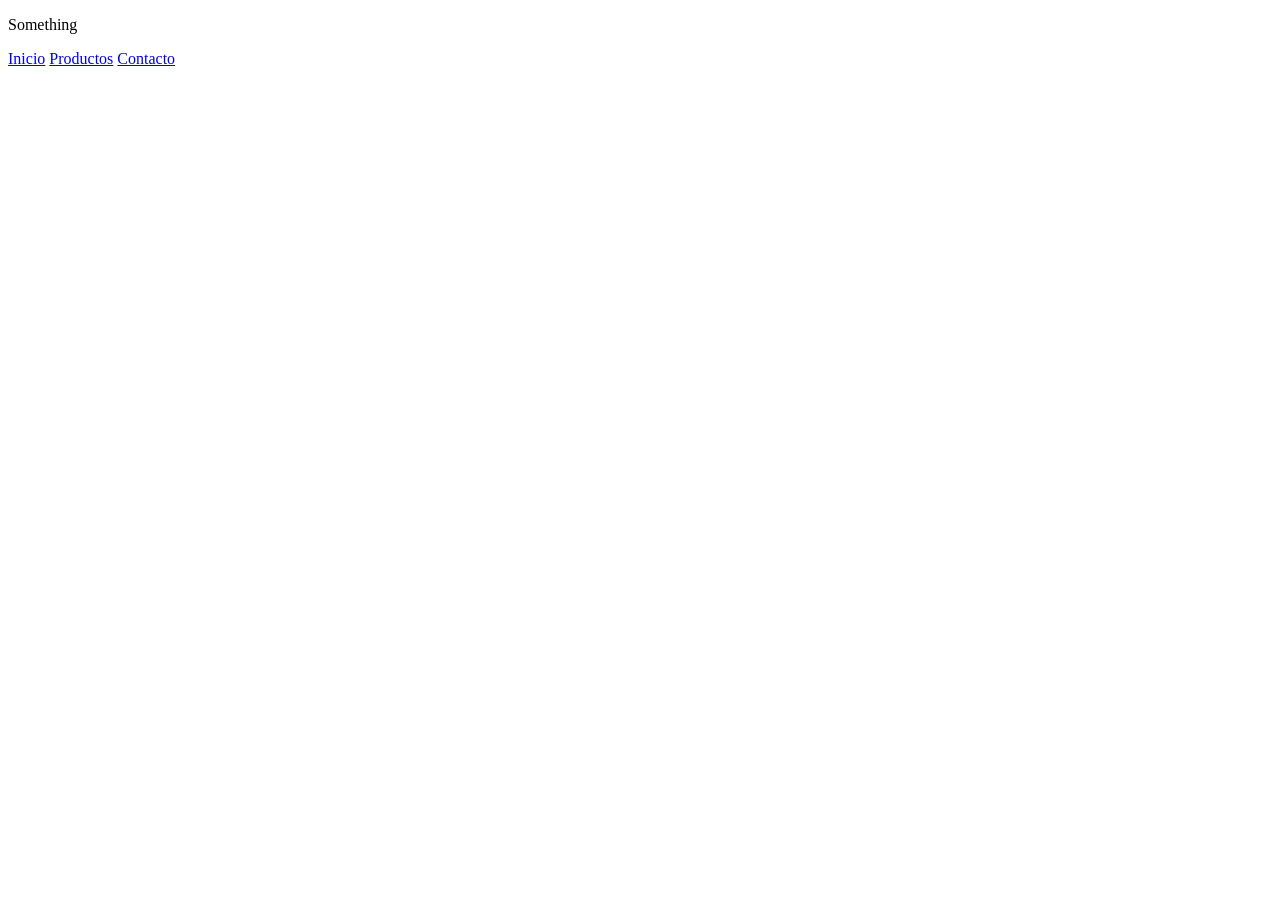
==== contacte.html @ 976c5b98 "1 Created the files" ====
<!DOCTYPE html>
<html xmlns="http://www.w3.org/1999/xhtml">
<head>
    <meta charset="UTF-8">
    <link rel="stylesheet" href="global.css">
    <title>Contacto</title>
    </head>
    <body>
        <p>Something</p>
        <nav>
            <a href="index.html">Inicio</a>
            <a href="productes.html">Productos</a>
            <a href="contacte.html">Contacto</a>
        </nav>
    </body>
</html>
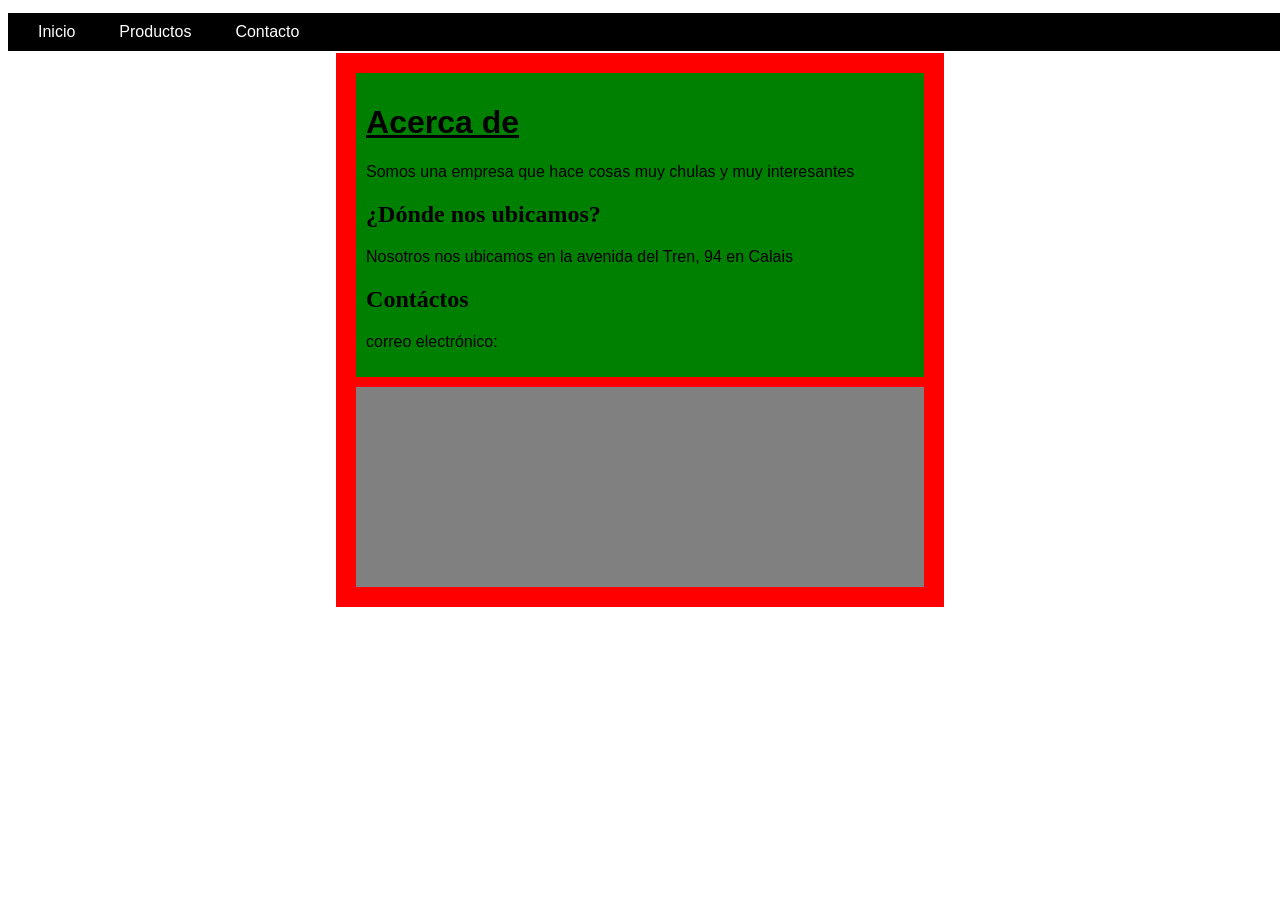
==== commit 84de4fa2: "2 Changed something" ====
--- a/contacte.html
+++ b/contacte.html
@@ -6,11 +6,23 @@
     <title>Contacto</title>
     </head>
     <body>
-        <p>Something</p>
         <nav>
             <a href="index.html">Inicio</a>
             <a href="productes.html">Productos</a>
             <a href="contacte.html">Contacto</a>
         </nav>
+        <div class="gridContacte">
+            <div class="contacte">
+                <div class="contacteText">
+                    <h1>Acerca de</h1>
+                    <p>Somos una empresa que hace cosas muy chulas y muy interesantes</p>
+                    <h2>¿Dónde nos ubicamos?</h2>
+                    <p>Nosotros nos ubicamos en la avenida del Tren, 94 en Calais</p>
+                    <h2>Contáctos</h2>
+                    <p>correo electrónico:</p>
+                </div>
+                <div class="contacteMaps"></div>
+            </div>
+        </div>
     </body>
 </html>
--- a/global.css
+++ b/global.css
@@ -0,0 +1,121 @@
+/*----------navegation----------*/
+nav{
+    background-color: black;
+    min-width: 100%;
+    margin-top: 5px;
+    
+    position: fixed;
+    padding: 10px;
+    justify-content: center;
+    
+}
+nav a{
+    text-decoration: none;
+    font-family: Arial, Helvetica, sans-serif;
+    color: white;
+    margin: 10px;
+    padding: 10px;
+}
+nav a:hover{
+    background-color: white;
+    color: black;
+    padding: 10px;
+    margin: 10px;
+}
+
+/*----------cards----------*/
+/*---grid---*/
+.grid{ /*Sirve tanto para Producto como para contacto*/
+    padding-top: 40px;
+    justify-content: center;
+    display: flex;
+    flex-wrap: wrap;
+    flex-direction: row;
+}
+/*---card---*/
+/*Estascartas solo sirven para Producto*/
+.producte{
+    /*background-color: red;*/
+    padding: 10px;
+    margin: 10px;
+    width: 400px;
+    border: 1px solid #000;
+}
+.producteBackground{
+    background-color: aqua;
+    height: 300px;
+    margin-bottom: 10px;
+}
+.producteTitol{
+    /*background-color: lime;*/
+    padding: 15px;
+    text-align: center;
+    font-family: Arial, Helvetica, sans-serif;
+    font-size: 30px;
+    font-weight: bold;
+}
+.producteDescription{
+    background-color: #f0f0f0;
+    padding: 10px;
+    font-family: Arial, Helvetica, sans-serif;
+    margin-top: 5px;
+    margin-bottom: 5px;
+}
+.productePreu{
+    /*background-color: yellow;*/
+    padding: 15px;
+    font-size: 25px;
+    font-family: Arial, Helvetica, sans-serif;
+    font-weight: bold;
+    text-align: center;
+}
+
+/*Para las tarjetas de contacto*/
+.gridContacte{
+    padding-top: 40px;
+    justify-content: space-around;
+    -----align-items: center;
+    margin: 1px;
+    display: flex;
+    flex-wrap: wrap;
+    flex-direction: row;
+}
+.contacte{
+    background-color: red;
+    min-width: 45%;
+    padding: 20px;
+    margin: 5px;
+    display: flex;
+    flex-direction: column;
+    
+}
+.contacteText{
+    background-color: green;
+    margin-bottom: 10px;
+    padding: 10px;
+}
+.contacteText > h1{
+    font-family: Arial, Helvetica, sans-serif;
+    text-decoration: underline;
+    font: bold;
+    font-size: 2em;
+}
+.conteacteText > h2{
+    font-family: Arial, Helvetica, sans-serif;
+    font: bold;
+    font-size:1.5em
+}
+.contacteText > p{
+    font-family: Arial, Helvetica, sans-serif;
+}
+.contacteMaps{
+    background-color: gray;
+    width: 100%;
+    height: 200px;
+}
+
+/*----------footer----------*/
+footer{
+    background-color: red;
+    
+}
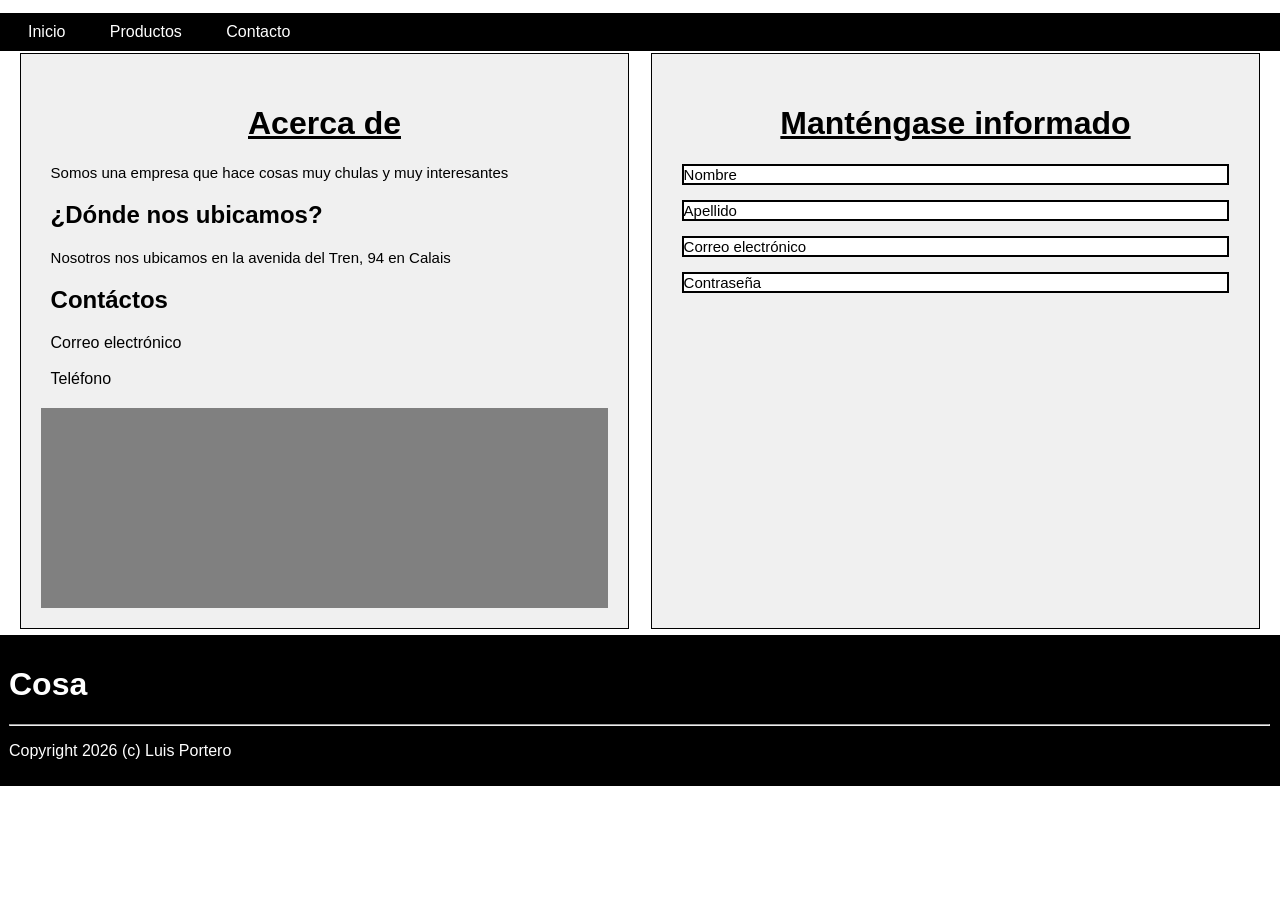
==== commit 07404c8e: "3 Fixing errors" ====
--- a/contacte.html
+++ b/contacte.html
@@ -19,10 +19,25 @@
                     <h2>¿Dónde nos ubicamos?</h2>
                     <p>Nosotros nos ubicamos en la avenida del Tren, 94 en Calais</p>
                     <h2>Contáctos</h2>
-                    <p>correo electrónico:</p>
+                    <a href="mailto:electronic@mail.com">Correo electrónico</a><br/><br/>
+                    <a href="tel:7590243751">Teléfono</a>
                 </div>
                 <div class="contacteMaps"></div>
             </div>
+            <div class="contacte">
+                <div class="contacteText">
+                    <h1>Manténgase informado</h1>
+                    <p class="contacteFormulariSim">Nombre</p>
+                    <p class="contacteFormulariSim">Apellido</p>
+                    <p class="contacteFormulariSim">Correo electrónico</p>
+                    <p class="contacteFormulariSim">Contraseña</p>
+                </div>
+            </div>
         </div>
+        <footer>
+            <h1>Cosa</h1>
+            <hr>
+            <p> Copyright 2026 (c) Luis Portero</p>
+        </footer>
     </body>
 </html>
--- a/global.css
+++ b/global.css
@@ -4,6 +4,7 @@
     min-width: 100%;
     margin-top: 5px;
     
+    margin-left: -10px;
     position: fixed;
     padding: 10px;
     justify-content: center;
@@ -23,6 +24,78 @@
     margin: 10px;
 }
 
+/*----------body----------*/
+body{
+    font-family: Arial, Helvetica, sans-serif;
+}
+
+
+/*----------Index----------*/
+.index{
+    max-width: 1100px;
+    margin:auto;
+
+}
+
+/*Grid y cartas para la página principal*/
+.gridIndex{ /*Sirve tanto para Producto como para contacto*/
+    padding-top: 40px;
+    justify-content: center;
+    display: flex;
+    flex-wrap: wrap;
+    flex-direction: row;
+}
+.cardIndex{
+    background-color: red;
+    margin: 10px;
+    padding: 10px;
+}
+.cardIndex > h1{
+    text-decoration: underline;
+    font: bold;
+    font-size: 2em;
+    text-align: center;
+}
+.cardIndex > p{
+    font-size: 15px;
+}
+
+/*para la barra de beneficios*/
+.beneficiList{
+    background-color: black;
+    width: 100%;
+    margin-left: -10px;
+    margin-top: 40px;
+    margin-bottom: 10px;
+    padding: 10px;
+    display: flex;
+    flex-wrap: wrap;
+    flex-direction: row;
+    
+   
+    
+    justify-content: center;
+}
+.benefici{
+    /*background-color: red;*/
+    padding: 10px;
+    margin: 10px;
+    width: 400px;
+    border: 1px solid #fff;
+    color: #fff;
+}
+.benefici > h1{
+    color: #fff;
+    text-decoration: underline;
+    font: bold;
+    font-size: 2em;
+    text-align: center;
+}
+.benefici > p{
+    font-size: 1em;
+}
+
+
 /*----------cards----------*/
 /*---grid---*/
 .grid{ /*Sirve tanto para Producto como para contacto*/
@@ -33,7 +106,7 @@
     flex-direction: row;
 }
 /*---card---*/
-/*Estascartas solo sirven para Producto*/
+/*---Estascartas solo sirven para Producto---*/
 .producte{
     /*background-color: red;*/
     padding: 10px;
@@ -50,14 +123,12 @@
     /*background-color: lime;*/
     padding: 15px;
     text-align: center;
-    font-family: Arial, Helvetica, sans-serif;
     font-size: 30px;
     font-weight: bold;
 }
 .producteDescription{
     background-color: #f0f0f0;
     padding: 10px;
-    font-family: Arial, Helvetica, sans-serif;
     margin-top: 5px;
     margin-bottom: 5px;
 }
@@ -65,12 +136,11 @@
     /*background-color: yellow;*/
     padding: 15px;
     font-size: 25px;
-    font-family: Arial, Helvetica, sans-serif;
     font-weight: bold;
     text-align: center;
 }
 
-/*Para las tarjetas de contacto*/
+/*---Para las tarjetas de contacto---*/
 .gridContacte{
     padding-top: 40px;
     justify-content: space-around;
@@ -81,7 +151,9 @@
     flex-direction: row;
 }
 .contacte{
-    background-color: red;
+    /*background-color: red;*/
+    background-color: #f0f0f0;
+    border: 1px solid #000;
     min-width: 45%;
     padding: 20px;
     margin: 5px;
@@ -90,32 +162,51 @@
     
 }
 .contacteText{
-    background-color: green;
+    /*background-color: green;*/
     margin-bottom: 10px;
     padding: 10px;
+    
 }
 .contacteText > h1{
-    font-family: Arial, Helvetica, sans-serif;
     text-decoration: underline;
     font: bold;
     font-size: 2em;
-}
-.conteacteText > h2{
-    font-family: Arial, Helvetica, sans-serif;
+    text-align: center;
+}
+.contacteText > h2{
     font: bold;
     font-size:1.5em
 }
 .contacteText > p{
-    font-family: Arial, Helvetica, sans-serif;
+    font-size: 15px;
+}
+.contacteText > a{
+    text-decoration: none;
+    color: #000;
 }
 .contacteMaps{
     background-color: gray;
     width: 100%;
     height: 200px;
 }
+.contacteFormulariSim{
+    border: 2px solid #000;
+    background-color: #fff;
+    }
+
 
 /*----------footer----------*/
 footer{
-    background-color: red;
-    
+    background-color: #000;
+    margin-left: -9px;
+    margin-right: -8px;
+    padding: 10px;
+}
+footer > h1{
+    color: #fff;
+    font-size: 2em;
+}
+footer > p{
+    color: #fff;
+    font-size: 1em;
 }
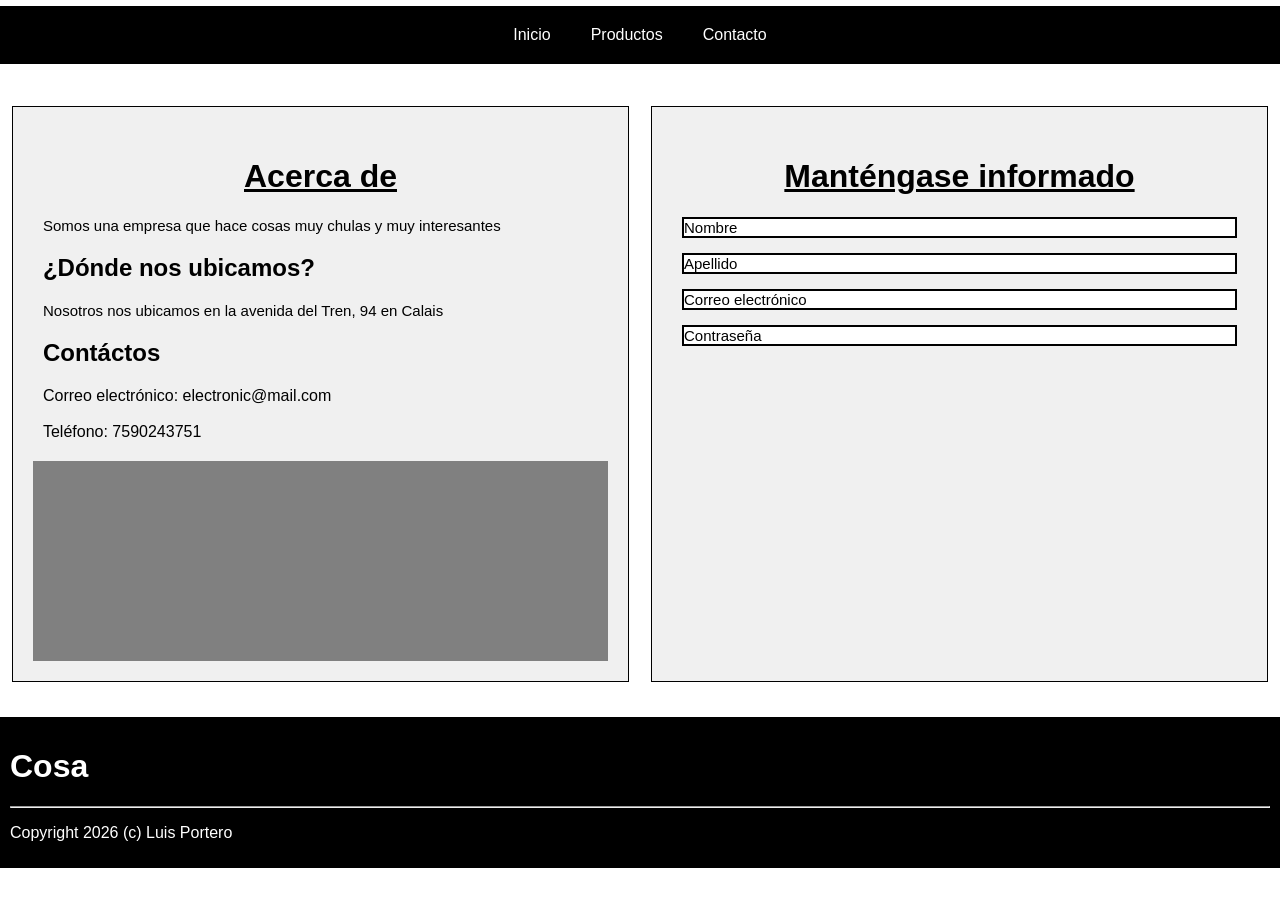
==== commit eb457dd3: "4 Minor fixes" ====
--- a/contacte.html
+++ b/contacte.html
@@ -19,8 +19,8 @@
                     <h2>¿Dónde nos ubicamos?</h2>
                     <p>Nosotros nos ubicamos en la avenida del Tren, 94 en Calais</p>
                     <h2>Contáctos</h2>
-                    <a href="mailto:electronic@mail.com">Correo electrónico</a><br/><br/>
-                    <a href="tel:7590243751">Teléfono</a>
+                    <a href="mailto:electronic@mail.com">Correo electrónico: electronic@mail.com</a><br/><br/>
+                    <a href="tel:7590243751">Teléfono: 7590243751</a>
                 </div>
                 <div class="contacteMaps"></div>
             </div>
--- a/global.css
+++ b/global.css
@@ -1,17 +1,15 @@
 /*----------navegation----------*/
 nav{
     background-color: black;
-    min-width: 100%;
+    width: 100%;
     margin-top: 5px;
-    
-    margin-left: -10px;
+    display: flex;
     position: fixed;
-    padding: 10px;
     justify-content: center;
     
 }
 nav a{
-    text-decoration: none;
+    text-decoration:none;
     font-family: Arial, Helvetica, sans-serif;
     color: white;
     margin: 10px;
@@ -26,6 +24,8 @@
 
 /*----------body----------*/
 body{
+    margin: 0;
+    padding: 0;
     font-family: Arial, Helvetica, sans-serif;
 }
 
@@ -38,8 +38,13 @@
 }
 
 /*Grid y cartas para la página principal*/
+
+
+
+
+/*---Grid para la página de inicio---*/
 .gridIndex{ /*Sirve tanto para Producto como para contacto*/
-    padding-top: 40px;
+    padding-top: 70px;
     justify-content: center;
     display: flex;
     flex-wrap: wrap;
@@ -57,23 +62,19 @@
     text-align: center;
 }
 .cardIndex > p{
-    font-size: 15px;
-}
-
-/*para la barra de beneficios*/
+    font-size: 1em;
+}
+
+/*--para la barra de beneficios--*/
 .beneficiList{
     background-color: black;
     width: 100%;
-    margin-left: -10px;
+    
     margin-top: 40px;
-    margin-bottom: 10px;
-    padding: 10px;
-    display: flex;
-    flex-wrap: wrap;
-    flex-direction: row;
-    
-   
-    
+    margin-bottom: 20px;
+    padding: 10px;
+    display: flex;
+    flex-wrap: wrap;
     justify-content: center;
 }
 .benefici{
@@ -99,7 +100,7 @@
 /*----------cards----------*/
 /*---grid---*/
 .grid{ /*Sirve tanto para Producto como para contacto*/
-    padding-top: 40px;
+    padding-top: 70px;
     justify-content: center;
     display: flex;
     flex-wrap: wrap;
@@ -140,18 +141,17 @@
     text-align: center;
 }
 
-/*---Para las tarjetas de contacto---*/
+/*-----Para las tarjetas de contacto-----*/
 .gridContacte{
-    padding-top: 40px;
+    padding-top: 100px;
+    padding-bottom: 20px;
     justify-content: space-around;
-    -----align-items: center;
     margin: 1px;
     display: flex;
     flex-wrap: wrap;
     flex-direction: row;
 }
 .contacte{
-    /*background-color: red;*/
     background-color: #f0f0f0;
     border: 1px solid #000;
     min-width: 45%;
@@ -162,7 +162,6 @@
     
 }
 .contacteText{
-    /*background-color: green;*/
     margin-bottom: 10px;
     padding: 10px;
     
@@ -198,8 +197,8 @@
 /*----------footer----------*/
 footer{
     background-color: #000;
-    margin-left: -9px;
-    margin-right: -8px;
+
+    margin-top: 10px;
     padding: 10px;
 }
 footer > h1{
